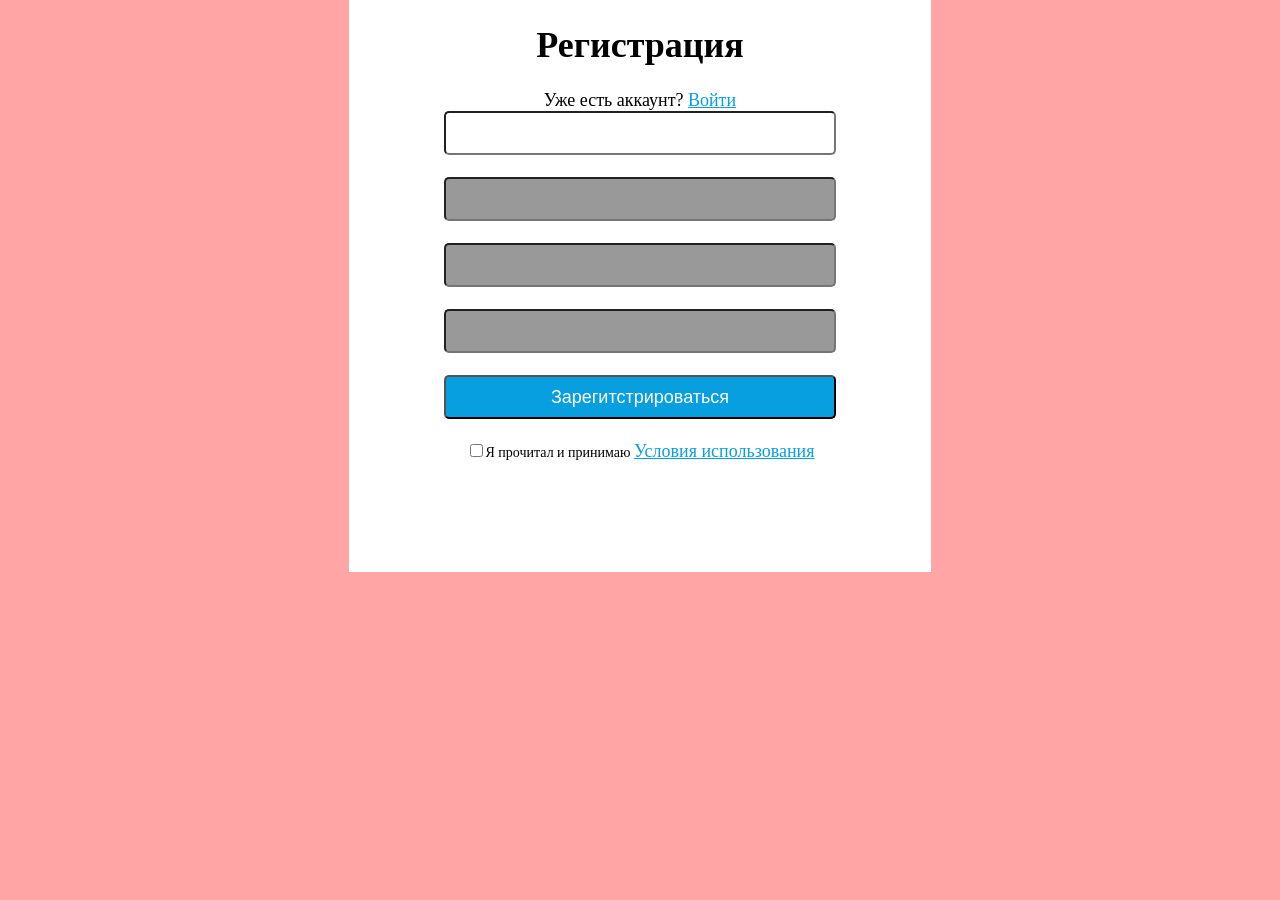
==== task_17/index.html @ a7a77327 "init" ====
<!DOCTYPE html>
<html lang="en">
<head>
    <meta charset="UTF-8">
    <meta name="viewport" content="width=device-width, initial-scale=1.0">
    <title>Document</title>
    <link rel="stylesheet" href="./index.css"/>
</head>
<body>
    <form>
        <h1>Регистрация</h1>
        <span class="enter">Уже есть аккаунт? <a href="">Войти</a></span>

        <label><input class="company" type="text" name="my_company" /></label>
        <label><input class="firstname" type="text" name="firstname" /></label>
        <label><input class="lastname" type="text" name="lastname" /></label>
        <label><input class="email" type="text" name="email" /></label>

        <button class="register" type="submit">Зарегитстрироваться</button>

        <div><label><input type="checkbox" name="isAgree" value="false" /></label><span class="agree">Я прочитал и принимаю </span><a class="conditions" href="">Условия использования</a></div>
    </form>
</body>
</html>
---- task_17/index.css ----
* {
    box-sizing: border-box;
}

body {
    padding: 0;
    margin: 0;
    background-color: #FFA5A5;
    display: flex;
    justify-content: center;
    align-items: center;
}

form {
    background-color: #ffffff;
    width: 582px;
    height: 572px;
    display: flex;
    flex-direction: column;
    align-items: center;
}

h1 {
    font-weight: 700;
    font-size: 36px;
}

.enter {
    font-weight: 400;
    font-size: 18px;
}

.enter a {
    font-weight: 400;
    font-size: 18px;
    color: #089FE0;
}

.company, .firstname, .lastname, .email, .register {
    width: 392px;
    height: 44px;
    border-radius: 5px;
    margin-bottom: 22px;
}

.register + div {
    margin-bottom: 22px;
}

.company {
    font-weight: 600;
    font-size: 16px;
    background-color: #ffffff;
}

.firstname {
    font-weight: 400;
    font-size: 16px;
    background-color: #999999;
}

.lastname {
    font-weight: 400;
    font-size: 16px;
    background-color: #999999;
}

.email {
    font-weight: 400;
    font-size: 16px;
    background-color: #999999;
}

.register {
    font-weight: 400;
    font-size: 18px;
    background-color: #089FE0;
    color: #ffffff;
}

.agree {
    font-weight: 400;
    font-size: 14px;
}

.conditions {
    font-weight: 400;
    font-size: 18px;
    color: #089FE0;
}
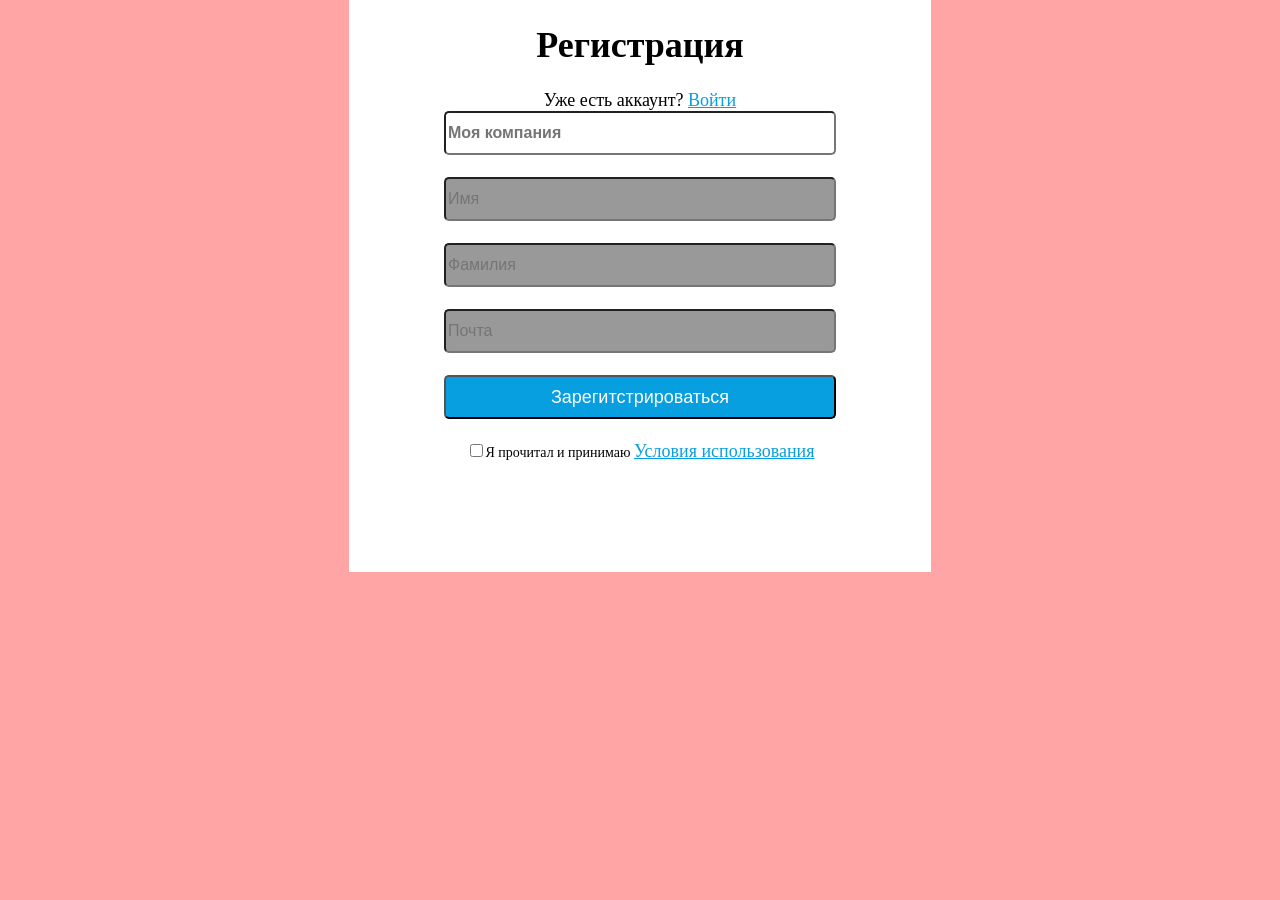
==== commit d8e79d11: "fix" ====
--- a/task_17/index.html
+++ b/task_17/index.html
@@ -11,10 +11,10 @@
         <h1>Регистрация</h1>
         <span class="enter">Уже есть аккаунт? <a href="">Войти</a></span>
 
-        <label><input class="company" type="text" name="my_company" /></label>
-        <label><input class="firstname" type="text" name="firstname" /></label>
-        <label><input class="lastname" type="text" name="lastname" /></label>
-        <label><input class="email" type="text" name="email" /></label>
+        <label><input class="company" type="text" name="my_company" placeholder="Моя компания" /></label>
+        <label><input class="firstname" type="text" name="firstname" placeholder="Имя" /></label>
+        <label><input class="lastname" type="text" name="lastname" placeholder="Фамилия" /></label>
+        <label><input class="email" type="text" name="email" placeholder="Почта" /></label>
 
         <button class="register" type="submit">Зарегитстрироваться</button>
 
